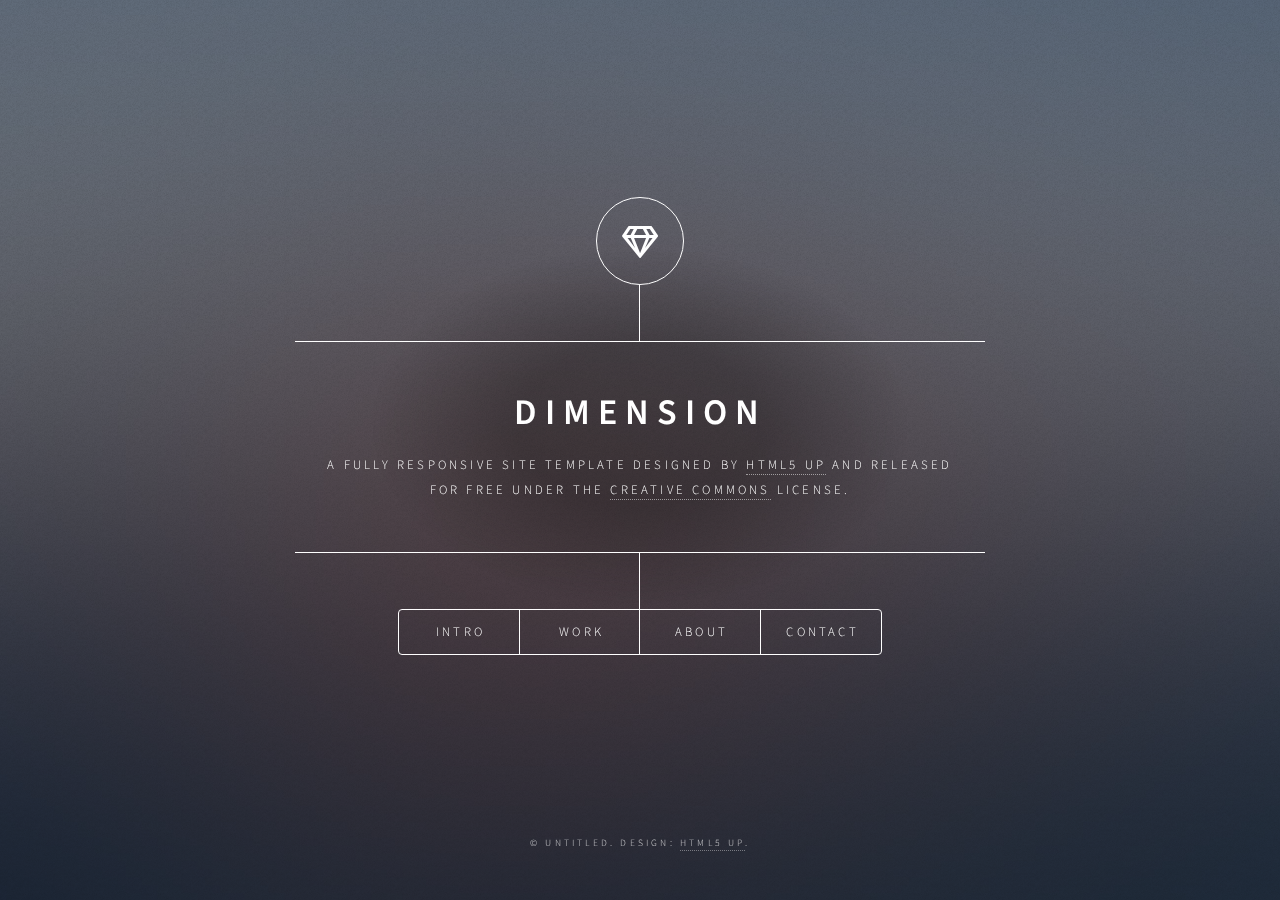
==== index.html @ 77572685 "Add files via upload" ====
<!DOCTYPE HTML>
<!--
	Dimension by HTML5 UP
	html5up.net | @ajlkn
	Free for personal and commercial use under the CCA 3.0 license (html5up.net/license)
-->
<html>
	<head>
		<title>Dimension by HTML5 UP</title>
		<meta charset="utf-8" />
		<meta name="viewport" content="width=device-width, initial-scale=1, user-scalable=no" />
		<link rel="stylesheet" href="assets/css/main.css" />
		<noscript><link rel="stylesheet" href="assets/css/noscript.css" /></noscript>
	</head>
	<body class="is-preload">

		<!-- Wrapper -->
			<div id="wrapper">

				<!-- Header -->
					<header id="header">
						<div class="logo">
							<span class="icon fa-gem"></span>
						</div>
						<div class="content">
							<div class="inner">
								<h1>Dimension</h1>
								<p>A fully responsive site template designed by <a href="https://html5up.net">HTML5 UP</a> and released<br />
								for free under the <a href="https://html5up.net/license">Creative Commons</a> license.</p>
							</div>
						</div>
						<nav>
							<ul>
								<li><a href="#intro">Intro</a></li>
								<li><a href="#work">Work</a></li>
								<li><a href="#about">About</a></li>
								<li><a href="#contact">Contact</a></li>
								<!--<li><a href="#elements">Elements</a></li>-->
							</ul>
						</nav>
					</header>

				<!-- Main -->
					<div id="main">

						<!-- Intro -->
							<article id="intro">
								<h2 class="major">Intro</h2>
								<span class="image main"><img src="images/pic01.jpg" alt="" /></span>
								<p>Aenean ornare velit lacus, ac varius enim ullamcorper eu. Proin aliquam facilisis ante interdum congue. Integer mollis, nisl amet convallis, porttitor magna ullamcorper, amet egestas mauris. Ut magna finibus nisi nec lacinia. Nam maximus erat id euismod egestas. By the way, check out my <a href="#work">awesome work</a>.</p>
								<p>Lorem ipsum dolor sit amet, consectetur adipiscing elit. Duis dapibus rutrum facilisis. Class aptent taciti sociosqu ad litora torquent per conubia nostra, per inceptos himenaeos. Etiam tristique libero eu nibh porttitor fermentum. Nullam venenatis erat id vehicula viverra. Nunc ultrices eros ut ultricies condimentum. Mauris risus lacus, blandit sit amet venenatis non, bibendum vitae dolor. Nunc lorem mauris, fringilla in aliquam at, euismod in lectus. Pellentesque habitant morbi tristique senectus et netus et malesuada fames ac turpis egestas. In non lorem sit amet elit placerat maximus. Pellentesque aliquam maximus risus, vel sed vehicula.</p>
							</article>

						<!-- Work -->
							<article id="work">
								<h2 class="major">Work</h2>
								<span class="image main"><img src="images/pic02.jpg" alt="" /></span>
								<p>Adipiscing magna sed dolor elit. Praesent eleifend dignissim arcu, at eleifend sapien imperdiet ac. Aliquam erat volutpat. Praesent urna nisi, fringila lorem et vehicula lacinia quam. Integer sollicitudin mauris nec lorem luctus ultrices.</p>
								<p>Nullam et orci eu lorem consequat tincidunt vivamus et sagittis libero. Mauris aliquet magna magna sed nunc rhoncus pharetra. Pellentesque condimentum sem. In efficitur ligula tate urna. Maecenas laoreet massa vel lacinia pellentesque lorem ipsum dolor. Nullam et orci eu lorem consequat tincidunt. Vivamus et sagittis libero. Mauris aliquet magna magna sed nunc rhoncus amet feugiat tempus.</p>
							</article>

						<!-- About -->
							<article id="about">
								<h2 class="major">About</h2>
								<span class="image main"><img src="images/pic03.jpg" alt="" /></span>
								<p>Lorem ipsum dolor sit amet, consectetur et adipiscing elit. Praesent eleifend dignissim arcu, at eleifend sapien imperdiet ac. Aliquam erat volutpat. Praesent urna nisi, fringila lorem et vehicula lacinia quam. Integer sollicitudin mauris nec lorem luctus ultrices. Aliquam libero et malesuada fames ac ante ipsum primis in faucibus. Cras viverra ligula sit amet ex mollis mattis lorem ipsum dolor sit amet.</p>
							</article>

						<!-- Contact -->
							<article id="contact">
								<h2 class="major">Contact</h2>
								<form method="post" action="#">
									<div class="fields">
										<div class="field half">
											<label for="name">Name</label>
											<input type="text" name="name" id="name" />
										</div>
										<div class="field half">
											<label for="email">Email</label>
											<input type="text" name="email" id="email" />
										</div>
										<div class="field">
											<label for="message">Message</label>
											<textarea name="message" id="message" rows="4"></textarea>
										</div>
									</div>
									<ul class="actions">
										<li><input type="submit" value="Send Message" class="primary" /></li>
										<li><input type="reset" value="Reset" /></li>
									</ul>
								</form>
								<ul class="icons">
									<li><a href="#" class="icon brands fa-twitter"><span class="label">Twitter</span></a></li>
									<li><a href="#" class="icon brands fa-facebook-f"><span class="label">Facebook</span></a></li>
									<li><a href="#" class="icon brands fa-instagram"><span class="label">Instagram</span></a></li>
									<li><a href="#" class="icon brands fa-github"><span class="label">GitHub</span></a></li>
								</ul>
							</article>

						<!-- Elements -->
							<article id="elements">
								<h2 class="major">Elements</h2>

								<section>
									<h3 class="major">Text</h3>
									<p>This is <b>bold</b> and this is <strong>strong</strong>. This is <i>italic</i> and this is <em>emphasized</em>.
									This is <sup>superscript</sup> text and this is <sub>subscript</sub> text.
									This is <u>underlined</u> and this is code: <code>for (;;) { ... }</code>. Finally, <a href="#">this is a link</a>.</p>
									<hr />
									<h2>Heading Level 2</h2>
									<h3>Heading Level 3</h3>
									<h4>Heading Level 4</h4>
									<h5>Heading Level 5</h5>
									<h6>Heading Level 6</h6>
									<hr />
									<h4>Blockquote</h4>
									<blockquote>Fringilla nisl. Donec accumsan interdum nisi, quis tincidunt felis sagittis eget tempus euismod. Vestibulum ante ipsum primis in faucibus vestibulum. Blandit adipiscing eu felis iaculis volutpat ac adipiscing accumsan faucibus. Vestibulum ante ipsum primis in faucibus lorem ipsum dolor sit amet nullam adipiscing eu felis.</blockquote>
									<h4>Preformatted</h4>
									<pre><code>i = 0;

while (!deck.isInOrder()) {
    print 'Iteration ' + i;
    deck.shuffle();
    i++;
}

print 'It took ' + i + ' iterations to sort the deck.';</code></pre>
								</section>

								<section>
									<h3 class="major">Lists</h3>

									<h4>Unordered</h4>
									<ul>
										<li>Dolor pulvinar etiam.</li>
										<li>Sagittis adipiscing.</li>
										<li>Felis enim feugiat.</li>
									</ul>

									<h4>Alternate</h4>
									<ul class="alt">
										<li>Dolor pulvinar etiam.</li>
										<li>Sagittis adipiscing.</li>
										<li>Felis enim feugiat.</li>
									</ul>

									<h4>Ordered</h4>
									<ol>
										<li>Dolor pulvinar etiam.</li>
										<li>Etiam vel felis viverra.</li>
										<li>Felis enim feugiat.</li>
										<li>Dolor pulvinar etiam.</li>
										<li>Etiam vel felis lorem.</li>
										<li>Felis enim et feugiat.</li>
									</ol>
									<h4>Icons</h4>
									<ul class="icons">
										<li><a href="#" class="icon brands fa-twitter"><span class="label">Twitter</span></a></li>
										<li><a href="#" class="icon brands fa-facebook-f"><span class="label">Facebook</span></a></li>
										<li><a href="#" class="icon brands fa-instagram"><span class="label">Instagram</span></a></li>
										<li><a href="#" class="icon brands fa-github"><span class="label">Github</span></a></li>
									</ul>

									<h4>Actions</h4>
									<ul class="actions">
										<li><a href="#" class="button primary">Default</a></li>
										<li><a href="#" class="button">Default</a></li>
									</ul>
									<ul class="actions stacked">
										<li><a href="#" class="button primary">Default</a></li>
										<li><a href="#" class="button">Default</a></li>
									</ul>
								</section>

								<section>
									<h3 class="major">Table</h3>
									<h4>Default</h4>
									<div class="table-wrapper">
										<table>
											<thead>
												<tr>
													<th>Name</th>
													<th>Description</th>
													<th>Price</th>
												</tr>
											</thead>
											<tbody>
												<tr>
													<td>Item One</td>
													<td>Ante turpis integer aliquet porttitor.</td>
													<td>29.99</td>
												</tr>
												<tr>
													<td>Item Two</td>
													<td>Vis ac commodo adipiscing arcu aliquet.</td>
													<td>19.99</td>
												</tr>
												<tr>
													<td>Item Three</td>
													<td> Morbi faucibus arcu accumsan lorem.</td>
													<td>29.99</td>
												</tr>
												<tr>
													<td>Item Four</td>
													<td>Vitae integer tempus condimentum.</td>
													<td>19.99</td>
												</tr>
												<tr>
													<td>Item Five</td>
													<td>Ante turpis integer aliquet porttitor.</td>
													<td>29.99</td>
												</tr>
											</tbody>
											<tfoot>
												<tr>
													<td colspan="2"></td>
													<td>100.00</td>
												</tr>
											</tfoot>
										</table>
									</div>

									<h4>Alternate</h4>
									<div class="table-wrapper">
										<table class="alt">
											<thead>
												<tr>
													<th>Name</th>
													<th>Description</th>
													<th>Price</th>
												</tr>
											</thead>
											<tbody>
												<tr>
													<td>Item One</td>
													<td>Ante turpis integer aliquet porttitor.</td>
													<td>29.99</td>
												</tr>
												<tr>
													<td>Item Two</td>
													<td>Vis ac commodo adipiscing arcu aliquet.</td>
													<td>19.99</td>
												</tr>
												<tr>
													<td>Item Three</td>
													<td> Morbi faucibus arcu accumsan lorem.</td>
													<td>29.99</td>
												</tr>
												<tr>
													<td>Item Four</td>
													<td>Vitae integer tempus condimentum.</td>
													<td>19.99</td>
												</tr>
												<tr>
													<td>Item Five</td>
													<td>Ante turpis integer aliquet porttitor.</td>
													<td>29.99</td>
												</tr>
											</tbody>
											<tfoot>
												<tr>
													<td colspan="2"></td>
													<td>100.00</td>
												</tr>
											</tfoot>
										</table>
									</div>
								</section>

								<section>
									<h3 class="major">Buttons</h3>
									<ul class="actions">
										<li><a href="#" class="button primary">Primary</a></li>
										<li><a href="#" class="button">Default</a></li>
									</ul>
									<ul class="actions">
										<li><a href="#" class="button">Default</a></li>
										<li><a href="#" class="button small">Small</a></li>
									</ul>
									<ul class="actions">
										<li><a href="#" class="button primary icon solid fa-download">Icon</a></li>
										<li><a href="#" class="button icon solid fa-download">Icon</a></li>
									</ul>
									<ul class="actions">
										<li><span class="button primary disabled">Disabled</span></li>
										<li><span class="button disabled">Disabled</span></li>
									</ul>
								</section>

								<section>
									<h3 class="major">Form</h3>
									<form method="post" action="#">
										<div class="fields">
											<div class="field half">
												<label for="demo-name">Name</label>
												<input type="text" name="demo-name" id="demo-name" value="" placeholder="Jane Doe" />
											</div>
											<div class="field half">
												<label for="demo-email">Email</label>
												<input type="email" name="demo-email" id="demo-email" value="" placeholder="jane@untitled.tld" />
											</div>
											<div class="field">
												<label for="demo-category">Category</label>
												<select name="demo-category" id="demo-category">
													<option value="">-</option>
													<option value="1">Manufacturing</option>
													<option value="1">Shipping</option>
													<option value="1">Administration</option>
													<option value="1">Human Resources</option>
												</select>
											</div>
											<div class="field half">
												<input type="radio" id="demo-priority-low" name="demo-priority" checked>
												<label for="demo-priority-low">Low</label>
											</div>
											<div class="field half">
												<input type="radio" id="demo-priority-high" name="demo-priority">
												<label for="demo-priority-high">High</label>
											</div>
											<div class="field half">
												<input type="checkbox" id="demo-copy" name="demo-copy">
												<label for="demo-copy">Email me a copy</label>
											</div>
											<div class="field half">
												<input type="checkbox" id="demo-human" name="demo-human" checked>
												<label for="demo-human">Not a robot</label>
											</div>
											<div class="field">
												<label for="demo-message">Message</label>
												<textarea name="demo-message" id="demo-message" placeholder="Enter your message" rows="6"></textarea>
											</div>
										</div>
										<ul class="actions">
											<li><input type="submit" value="Send Message" class="primary" /></li>
											<li><input type="reset" value="Reset" /></li>
										</ul>
									</form>
								</section>

							</article>

					</div>

				<!-- Footer -->
					<footer id="footer">
						<p class="copyright">&copy; Untitled. Design: <a href="https://html5up.net">HTML5 UP</a>.</p>
					</footer>

			</div>

		<!-- BG -->
			<div id="bg"></div>

		<!-- Scripts -->
			<script src="assets/js/jquery.min.js"></script>
			<script src="assets/js/browser.min.js"></script>
			<script src="assets/js/breakpoints.min.js"></script>
			<script src="assets/js/util.js"></script>
			<script src="assets/js/main.js"></script>

	</body>
</html>
---- assets/css/main.css ----
@import url(fontawesome-all.min.css);
@import url("https://fonts.googleapis.com/css?family=Source+Sans+Pro:300italic,600italic,300,600");

/*
	Dimension by HTML5 UP
	html5up.net | @ajlkn
	Free for personal and commercial use under the CCA 3.0 license (html5up.net/license)
*/

html, body, div, span, applet, object,
iframe, h1, h2, h3, h4, h5, h6, p, blockquote,
pre, a, abbr, acronym, address, big, cite,
code, del, dfn, em, img, ins, kbd, q, s, samp,
small, strike, strong, sub, sup, tt, var, b,
u, i, center, dl, dt, dd, ol, ul, li, fieldset,
form, label, legend, table, caption, tbody,
tfoot, thead, tr, th, td, article, aside,
canvas, details, embed, figure, figcaption,
footer, header, hgroup, menu, nav, output, ruby,
section, summary, time, mark, audio, video {
	margin: 0;
	padding: 0;
	border: 0;
	font-size: 100%;
	font: inherit;
	vertical-align: baseline;}

article, aside, details, figcaption, figure,
footer, header, hgroup, menu, nav, section {
	display: block;}

body {
	line-height: 1;
}

ol, ul {
	list-style: none;
}

blockquote, q {
	quotes: none;
}

	blockquote:before, blockquote:after, q:before, q:after {
		content: '';
		content: none;
	}

table {
	border-collapse: collapse;
	border-spacing: 0;
}

body {
	-webkit-text-size-adjust: none;
}

mark {
	background-color: transparent;
	color: inherit;
}

input::-moz-focus-inner {
	border: 0;
	padding: 0;
}

input, select, textarea {
	-moz-appearance: none;
	-webkit-appearance: none;
	-ms-appearance: none;
	appearance: none;
}

/* Basic */

	@-ms-viewport {
		width: device-width;
	}

	@media screen and (max-width: 480px) {

		html, body {
			min-width: 320px;
		}

	}

	html {
		box-sizing: border-box;
	}

	*, *:before, *:after {
		box-sizing: inherit;
	}

	body {
		background: #1b1f22;
	}

		body.is-preload *, body.is-preload *:before, body.is-preload *:after {
			-moz-animation: none !important;
			-webkit-animation: none !important;
			-ms-animation: none !important;
			animation: none !important;
			-moz-transition: none !important;
			-webkit-transition: none !important;
			-ms-transition: none !important;
			transition: none !important;
		}

/* Type */

	html {
		font-size: 16pt;
	}

		@media screen and (max-width: 1680px) {

			html {
				font-size: 12pt;
			}

		}

		@media screen and (max-width: 736px) {

			html {
				font-size: 11pt;
			}

		}

		@media screen and (max-width: 360px) {

			html {
				font-size: 10pt;
			}

		}

	body, input, select, textarea {
		color: #ffffff;
		font-family: "Source Sans Pro", sans-serif;
		font-weight: 300;
		font-size: 1rem;
		line-height: 1.65;
	}

	a {
		-moz-transition: color 0.2s ease-in-out, background-color 0.2s ease-in-out, border-bottom-color 0.2s ease-in-out;
		-webkit-transition: color 0.2s ease-in-out, background-color 0.2s ease-in-out, border-bottom-color 0.2s ease-in-out;
		-ms-transition: color 0.2s ease-in-out, background-color 0.2s ease-in-out, border-bottom-color 0.2s ease-in-out;
		transition: color 0.2s ease-in-out, background-color 0.2s ease-in-out, border-bottom-color 0.2s ease-in-out;
		border-bottom: dotted 1px rgba(255, 255, 255, 0.5);
		text-decoration: none;
		color: inherit;
	}

		a:hover {
			border-bottom-color: transparent;
		}

	strong, b {
		color: #ffffff;
		font-weight: 600;
	}

	em, i {
		font-style: italic;
	}

	p {
		margin: 0 0 2rem 0;
	}

	h1, h2, h3, h4, h5, h6 {
		color: #ffffff;
		font-weight: 600;
		line-height: 1.5;
		margin: 0 0 1rem 0;
		text-transform: uppercase;
		letter-spacing: 0.2rem;
	}

		h1 a, h2 a, h3 a, h4 a, h5 a, h6 a {
			color: inherit;
			text-decoration: none;
		}

		h1.major, h2.major, h3.major, h4.major, h5.major, h6.major {
			border-bottom: solid 1px #ffffff;
			width: -moz-max-content;
			width: -webkit-max-content;
			width: -ms-max-content;
			width: max-content;
			padding-bottom: 0.5rem;
			margin: 0 0 2rem 0;
		}

	h1 {
		font-size: 2.25rem;
		line-height: 1.3;
		letter-spacing: 0.5rem;
	}

	h2 {
		font-size: 1.5rem;
		line-height: 1.4;
		letter-spacing: 0.5rem;
	}

	h3 {
		font-size: 1rem;
	}

	h4 {
		font-size: 0.8rem;
	}

	h5 {
		font-size: 0.7rem;
	}

	h6 {
		font-size: 0.6rem;
	}

	@media screen and (max-width: 736px) {

		h1 {
			font-size: 1.75rem;
			line-height: 1.4;
		}

		h2 {
			font-size: 1.25em;
			line-height: 1.5;
		}

	}

	sub {
		font-size: 0.8rem;
		position: relative;
		top: 0.5rem;
	}

	sup {
		font-size: 0.8rem;
		position: relative;
		top: -0.5rem;
	}

	blockquote {
		border-left: solid 4px #ffffff;
		font-style: italic;
		margin: 0 0 2rem 0;
		padding: 0.5rem 0 0.5rem 2rem;
	}

	code {
		background: rgba(255, 255, 255, 0.075);
		border-radius: 4px;
		font-family: "Courier New", monospace;
		font-size: 0.9rem;
		margin: 0 0.25rem;
		padding: 0.25rem 0.65rem;
	}

	pre {
		-webkit-overflow-scrolling: touch;
		font-family: "Courier New", monospace;
		font-size: 0.9rem;
		margin: 0 0 2rem 0;
	}

		pre code {
			display: block;
			line-height: 1.75;
			padding: 1rem 1.5rem;
			overflow-x: auto;
		}

	hr {
		border: 0;
		border-bottom: solid 1px #ffffff;
		margin: 2.75rem 0;
	}

	.align-left {
		text-align: left;
	}

	.align-center {
		text-align: center;
	}

	.align-right {
		text-align: right;
	}

/* Form */

	form {
		margin: 0 0 2rem 0;
	}

		form > :last-child {
			margin-bottom: 0;
		}

		form > .fields {
			display: -moz-flex;
			display: -webkit-flex;
			display: -ms-flex;
			display: flex;
			-moz-flex-wrap: wrap;
			-webkit-flex-wrap: wrap;
			-ms-flex-wrap: wrap;
			flex-wrap: wrap;
			width: calc(100% + 3rem);
			margin: -1.5rem 0 2rem -1.5rem;
		}

			form > .fields > .field {
				-moz-flex-grow: 0;
				-webkit-flex-grow: 0;
				-ms-flex-grow: 0;
				flex-grow: 0;
				-moz-flex-shrink: 0;
				-webkit-flex-shrink: 0;
				-ms-flex-shrink: 0;
				flex-shrink: 0;
				padding: 1.5rem 0 0 1.5rem;
				width: calc(100% - 1.5rem);
			}

				form > .fields > .field.half {
					width: calc(50% - 0.75rem);
				}

				form > .fields > .field.third {
					width: calc(100%/3 - 0.5rem);
				}

				form > .fields > .field.quarter {
					width: calc(25% - 0.375rem);
				}

		@media screen and (max-width: 480px) {

			form > .fields {
				width: calc(100% + 3rem);
				margin: -1.5rem 0 2rem -1.5rem;
			}

				form > .fields > .field {
					padding: 1.5rem 0 0 1.5rem;
					width: calc(100% - 1.5rem);
				}

					form > .fields > .field.half {
						width: calc(100% - 1.5rem);
					}

					form > .fields > .field.third {
						width: calc(100% - 1.5rem);
					}

					form > .fields > .field.quarter {
						width: calc(100% - 1.5rem);
					}

		}

	label {
		color: #ffffff;
		display: block;
		font-size: 0.8rem;
		font-weight: 300;
		letter-spacing: 0.2rem;
		line-height: 1.5;
		margin: 0 0 1rem 0;
		text-transform: uppercase;
	}

	input[type="text"],
	input[type="password"],
	input[type="email"],
	input[type="tel"],
	select,
	textarea {
		-moz-appearance: none;
		-webkit-appearance: none;
		-ms-appearance: none;
		appearance: none;
		-moz-transition: border-color 0.2s ease-in-out, box-shadow 0.2s ease-in-out, background-color 0.2s ease-in-out;
		-webkit-transition: border-color 0.2s ease-in-out, box-shadow 0.2s ease-in-out, background-color 0.2s ease-in-out;
		-ms-transition: border-color 0.2s ease-in-out, box-shadow 0.2s ease-in-out, background-color 0.2s ease-in-out;
		transition: border-color 0.2s ease-in-out, box-shadow 0.2s ease-in-out, background-color 0.2s ease-in-out;
		background-color: transparent;
		border-radius: 4px;
		border: solid 1px #ffffff;
		color: inherit;
		display: block;
		outline: 0;
		padding: 0 1rem;
		text-decoration: none;
		width: 100%;
	}

		input[type="text"]:invalid,
		input[type="password"]:invalid,
		input[type="email"]:invalid,
		input[type="tel"]:invalid,
		select:invalid,
		textarea:invalid {
			box-shadow: none;
		}

		input[type="text"]:focus,
		input[type="password"]:focus,
		input[type="email"]:focus,
		input[type="tel"]:focus,
		select:focus,
		textarea:focus {
			background: rgba(255, 255, 255, 0.075);
			border-color: #ffffff;
			box-shadow: 0 0 0 1px #ffffff;
		}

	select {
		background-image: url("data:image/svg+xml;charset=utf8,%3Csvg xmlns='http://www.w3.org/2000/svg' width='40' height='40' preserveAspectRatio='none' viewBox='0 0 40 40'%3E%3Cpath d='M9.4,12.3l10.4,10.4l10.4-10.4c0.2-0.2,0.5-0.4,0.9-0.4c0.3,0,0.6,0.1,0.9,0.4l3.3,3.3c0.2,0.2,0.4,0.5,0.4,0.9 c0,0.4-0.1,0.6-0.4,0.9L20.7,31.9c-0.2,0.2-0.5,0.4-0.9,0.4c-0.3,0-0.6-0.1-0.9-0.4L4.3,17.3c-0.2-0.2-0.4-0.5-0.4-0.9 c0-0.4,0.1-0.6,0.4-0.9l3.3-3.3c0.2-0.2,0.5-0.4,0.9-0.4S9.1,12.1,9.4,12.3z' fill='%23ffffff' /%3E%3C/svg%3E");
		background-size: 1.25rem;
		background-repeat: no-repeat;
		background-position: calc(100% - 1rem) center;
		height: 2.75rem;
		padding-right: 2.75rem;
		text-overflow: ellipsis;
	}

		select option {
			color: #ffffff;
			background: #1b1f22;
		}

		select:focus::-ms-value {
			background-color: transparent;
		}

		select::-ms-expand {
			display: none;
		}

	input[type="text"],
	input[type="password"],
	input[type="email"],
	select {
		height: 2.75rem;
	}

	textarea {
		padding: 0.75rem 1rem;
	}

	input[type="checkbox"],
	input[type="radio"] {
		-moz-appearance: none;
		-webkit-appearance: none;
		-ms-appearance: none;
		appearance: none;
		display: block;
		float: left;
		margin-right: -2rem;
		opacity: 0;
		width: 1rem;
		z-index: -1;
	}

		input[type="checkbox"] + label,
		input[type="radio"] + label {
			text-decoration: none;
			-moz-user-select: none;
			-webkit-user-select: none;
			-ms-user-select: none;
			user-select: none;
			color: #ffffff;
			cursor: pointer;
			display: inline-block;
			font-size: 0.8rem;
			font-weight: 300;
			margin: 0 0 0.5rem 0;
			padding-left: 2.65rem;
			padding-right: 0.75rem;
			position: relative;
		}

			input[type="checkbox"] + label:before,
			input[type="radio"] + label:before {
				-moz-osx-font-smoothing: grayscale;
				-webkit-font-smoothing: antialiased;
				display: inline-block;
				font-style: normal;
				font-variant: normal;
				text-rendering: auto;
				line-height: 1;
				text-transform: none !important;
				font-family: 'Font Awesome 5 Free';
				font-weight: 900;
			}

			input[type="checkbox"] + label:before,
			input[type="radio"] + label:before {
				-moz-transition: border-color 0.2s ease-in-out, box-shadow 0.2s ease-in-out, background-color 0.2s ease-in-out;
				-webkit-transition: border-color 0.2s ease-in-out, box-shadow 0.2s ease-in-out, background-color 0.2s ease-in-out;
				-ms-transition: border-color 0.2s ease-in-out, box-shadow 0.2s ease-in-out, background-color 0.2s ease-in-out;
				transition: border-color 0.2s ease-in-out, box-shadow 0.2s ease-in-out, background-color 0.2s ease-in-out;
				border-radius: 4px;
				border: solid 1px #ffffff;
				content: '';
				display: inline-block;
				height: 1.65rem;
				left: 0;
				line-height: 1.65rem;
				position: absolute;
				text-align: center;
				top: -0.15rem;
				width: 1.65rem;
			}

		input[type="checkbox"]:checked + label:before,
		input[type="radio"]:checked + label:before {
			background: #ffffff !important;
			border-color: #ffffff !important;
			color: #1b1f22;
			content: '\f00c';
		}

		input[type="checkbox"]:focus + label:before,
		input[type="radio"]:focus + label:before {
			background: rgba(255, 255, 255, 0.075);
			border-color: #ffffff;
			box-shadow: 0 0 0 1px #ffffff;
		}

	input[type="checkbox"] + label:before {
		border-radius: 4px;
	}

	input[type="radio"] + label:before {
		border-radius: 100%;
	}

	::-webkit-input-placeholder {
		color: rgba(255, 255, 255, 0.5) !important;
		opacity: 1.0;
	}

	:-moz-placeholder {
		color: rgba(255, 255, 255, 0.5) !important;
		opacity: 1.0;
	}

	::-moz-placeholder {
		color: rgba(255, 255, 255, 0.5) !important;
		opacity: 1.0;
	}

	:-ms-input-placeholder {
		color: rgba(255, 255, 255, 0.5) !important;
		opacity: 1.0;
	}

	.formerize-placeholder {
		color: rgba(255, 255, 255, 0.5) !important;
		opacity: 1.0;
	}

/* Box */

	.box {
		border-radius: 4px;
		border: solid 1px #ffffff;
		margin-bottom: 2rem;
		padding: 1.5em;
	}

		.box > :last-child,
		.box > :last-child > :last-child,
		.box > :last-child > :last-child > :last-child {
			margin-bottom: 0;
		}

		.box.alt {
			border: 0;
			border-radius: 0;
			padding: 0;
		}

/* Icon */

	.icon {
		text-decoration: none;
		border-bottom: none;
		position: relative;
	}

		.icon:before {
			-moz-osx-font-smoothing: grayscale;
			-webkit-font-smoothing: antialiased;
			display: inline-block;
			font-style: normal;
			font-variant: normal;
			text-rendering: auto;
			line-height: 1;
			text-transform: none !important;
			font-family: 'Font Awesome 5 Free';
			font-weight: 400;
		}

		.icon > .label {
			display: none;
		}

		.icon:before {
			line-height: inherit;
		}

		.icon.solid:before {
			font-weight: 900;
		}

		.icon.brands:before {
			font-family: 'Font Awesome 5 Brands';
		}

/* Image */

	.image {
		border-radius: 4px;
		border: 0;
		display: inline-block;
		position: relative;
	}

		.image:before {
			pointer-events: none;
			background-image: url("../../images/overlay.png");
			background-color: rgba(19, 21, 25, 0.5);
			border-radius: 4px;
			content: '';
			display: block;
			height: 100%;
			left: 0;
			opacity: 0.5;
			position: absolute;
			top: 0;
			width: 100%;
		}

		.image img {
			border-radius: 4px;
			display: block;
		}

		.image.left, .image.right {
			max-width: 40%;
		}

			.image.left img, .image.right img {
				width: 100%;
			}

		.image.left {
			float: left;
			padding: 0 1.5em 1em 0;
			top: 0.25em;
		}

		.image.right {
			float: right;
			padding: 0 0 1em 1.5em;
			top: 0.25em;
		}

		.image.fit {
			display: block;
			margin: 0 0 2rem 0;
			width: 100%;
		}

			.image.fit img {
				width: 100%;
			}

		.image.main {
			display: block;
			margin: 2.5rem 0;
			width: 100%;
		}

			.image.main img {
				width: 100%;
			}

		@media screen and (max-width: 736px) {

			.image.main {
				margin: 2rem 0;
			}

		}

		@media screen and (max-width: 480px) {

			.image.main {
				margin: 1.5rem 0;
			}

		}

/* List */

	ol {
		list-style: decimal;
		margin: 0 0 2rem 0;
		padding-left: 1.25em;
	}

		ol li {
			padding-left: 0.25em;
		}

	ul {
		list-style: disc;
		margin: 0 0 2rem 0;
		padding-left: 1em;
	}

		ul li {
			padding-left: 0.5em;
		}

		ul.alt {
			list-style: none;
			padding-left: 0;
		}

			ul.alt li {
				border-top: solid 1px #ffffff;
				padding: 0.5em 0;
			}

				ul.alt li:first-child {
					border-top: 0;
					padding-top: 0;
				}

	dl {
		margin: 0 0 2rem 0;
	}

		dl dt {
			display: block;
			font-weight: 600;
			margin: 0 0 1rem 0;
		}

		dl dd {
			margin-left: 2rem;
		}

/* Actions */

	ul.actions {
		display: -moz-flex;
		display: -webkit-flex;
		display: -ms-flex;
		display: flex;
		cursor: default;
		list-style: none;
		margin-left: -1rem;
		padding-left: 0;
	}

		ul.actions li {
			padding: 0 0 0 1rem;
			vertical-align: middle;
		}

		ul.actions.special {
			-moz-justify-content: center;
			-webkit-justify-content: center;
			-ms-justify-content: center;
			justify-content: center;
			width: 100%;
			margin-left: 0;
		}

			ul.actions.special li:first-child {
				padding-left: 0;
			}

		ul.actions.stacked {
			-moz-flex-direction: column;
			-webkit-flex-direction: column;
			-ms-flex-direction: column;
			flex-direction: column;
			margin-left: 0;
		}

			ul.actions.stacked li {
				padding: 1.3rem 0 0 0;
			}

				ul.actions.stacked li:first-child {
					padding-top: 0;
				}

		ul.actions.fit {
			width: calc(100% + 1rem);
		}

			ul.actions.fit li {
				-moz-flex-grow: 1;
				-webkit-flex-grow: 1;
				-ms-flex-grow: 1;
				flex-grow: 1;
				-moz-flex-shrink: 1;
				-webkit-flex-shrink: 1;
				-ms-flex-shrink: 1;
				flex-shrink: 1;
				width: 100%;
			}

				ul.actions.fit li > * {
					width: 100%;
				}

			ul.actions.fit.stacked {
				width: 100%;
			}

		@media screen and (max-width: 480px) {

			ul.actions:not(.fixed) {
				-moz-flex-direction: column;
				-webkit-flex-direction: column;
				-ms-flex-direction: column;
				flex-direction: column;
				margin-left: 0;
				width: 100% !important;
			}

				ul.actions:not(.fixed) li {
					-moz-flex-grow: 1;
					-webkit-flex-grow: 1;
					-ms-flex-grow: 1;
					flex-grow: 1;
					-moz-flex-shrink: 1;
					-webkit-flex-shrink: 1;
					-ms-flex-shrink: 1;
					flex-shrink: 1;
					padding: 1rem 0 0 0;
					text-align: center;
					width: 100%;
				}

					ul.actions:not(.fixed) li > * {
						width: 100%;
					}

					ul.actions:not(.fixed) li:first-child {
						padding-top: 0;
					}

					ul.actions:not(.fixed) li input[type="submit"],
					ul.actions:not(.fixed) li input[type="reset"],
					ul.actions:not(.fixed) li input[type="button"],
					ul.actions:not(.fixed) li button,
					ul.actions:not(.fixed) li .button {
						width: 100%;
					}

						ul.actions:not(.fixed) li input[type="submit"].icon:before,
						ul.actions:not(.fixed) li input[type="reset"].icon:before,
						ul.actions:not(.fixed) li input[type="button"].icon:before,
						ul.actions:not(.fixed) li button.icon:before,
						ul.actions:not(.fixed) li .button.icon:before {
							margin-left: -0.5em;
						}

		}

/* Icons */

	ul.icons {
		cursor: default;
		list-style: none;
		padding-left: 0;
	}

		ul.icons li {
			display: inline-block;
			padding: 0 0.75em 0 0;
		}

			ul.icons li:last-child {
				padding-right: 0;
			}

			ul.icons li a {
				border-radius: 100%;
				box-shadow: inset 0 0 0 1px #ffffff;
				display: inline-block;
				height: 2.25rem;
				line-height: 2.25rem;
				text-align: center;
				width: 2.25rem;
			}

				ul.icons li a:hover {
					background-color: rgba(255, 255, 255, 0.075);
				}

				ul.icons li a:active {
					background-color: rgba(255, 255, 255, 0.175);
				}

/* Table */

	.table-wrapper {
		-webkit-overflow-scrolling: touch;
		overflow-x: auto;
	}

	table {
		margin: 0 0 2rem 0;
		width: 100%;
	}

		table tbody tr {
			border: solid 1px #ffffff;
			border-left: 0;
			border-right: 0;
		}

			table tbody tr:nth-child(2n + 1) {
				background-color: rgba(255, 255, 255, 0.075);
			}

		table td {
			padding: 0.75em 0.75em;
		}

		table th {
			color: #ffffff;
			font-size: 0.9em;
			font-weight: 600;
			padding: 0 0.75em 0.75em 0.75em;
			text-align: left;
		}

		table thead {
			border-bottom: solid 2px #ffffff;
		}

		table tfoot {
			border-top: solid 2px #ffffff;
		}

		table.alt {
			border-collapse: separate;
		}

			table.alt tbody tr td {
				border: solid 1px #ffffff;
				border-left-width: 0;
				border-top-width: 0;
			}

				table.alt tbody tr td:first-child {
					border-left-width: 1px;
				}

			table.alt tbody tr:first-child td {
				border-top-width: 1px;
			}

			table.alt thead {
				border-bottom: 0;
			}

			table.alt tfoot {
				border-top: 0;
			}

/* Button */

	input[type="submit"],
	input[type="reset"],
	input[type="button"],
	button,
	.button {
		-moz-appearance: none;
		-webkit-appearance: none;
		-ms-appearance: none;
		appearance: none;
		-moz-transition: background-color 0.2s ease-in-out, color 0.2s ease-in-out;
		-webkit-transition: background-color 0.2s ease-in-out, color 0.2s ease-in-out;
		-ms-transition: background-color 0.2s ease-in-out, color 0.2s ease-in-out;
		transition: background-color 0.2s ease-in-out, color 0.2s ease-in-out;
		background-color: transparent;
		border-radius: 4px;
		border: 0;
		box-shadow: inset 0 0 0 1px #ffffff;
		color: #ffffff !important;
		cursor: pointer;
		display: inline-block;
		font-size: 0.8rem;
		font-weight: 300;
		height: 2.75rem;
		letter-spacing: 0.2rem;
		line-height: 2.75rem;
		outline: 0;
		padding: 0 1.25rem 0 1.35rem;
		text-align: center;
		text-decoration: none;
		text-transform: uppercase;
		white-space: nowrap;
	}

		input[type="submit"]:hover,
		input[type="reset"]:hover,
		input[type="button"]:hover,
		button:hover,
		.button:hover {
			background-color: rgba(255, 255, 255, 0.075);
		}

		input[type="submit"]:active,
		input[type="reset"]:active,
		input[type="button"]:active,
		button:active,
		.button:active {
			background-color: rgba(255, 255, 255, 0.175);
		}

		input[type="submit"].icon:before,
		input[type="reset"].icon:before,
		input[type="button"].icon:before,
		button.icon:before,
		.button.icon:before {
			margin-right: 0.5em;
		}

		input[type="submit"].fit,
		input[type="reset"].fit,
		input[type="button"].fit,
		button.fit,
		.button.fit {
			width: 100%;
		}

		input[type="submit"].small,
		input[type="reset"].small,
		input[type="button"].small,
		button.small,
		.button.small {
			font-size: 0.6rem;
			height: 2.0625rem;
			line-height: 2.0625rem;
		}

		input[type="submit"].primary,
		input[type="reset"].primary,
		input[type="button"].primary,
		button.primary,
		.button.primary {
			background-color: #ffffff;
			color: #1b1f22 !important;
			font-weight: 600;
		}

		input[type="submit"].disabled, input[type="submit"]:disabled,
		input[type="reset"].disabled,
		input[type="reset"]:disabled,
		input[type="button"].disabled,
		input[type="button"]:disabled,
		button.disabled,
		button:disabled,
		.button.disabled,
		.button:disabled {
			pointer-events: none;
			cursor: default;
			opacity: 0.25;
		}

	input[type="submit"],
	input[type="reset"],
	input[type="button"],
	button {
		line-height: calc(2.75rem - 2px);
	}

/* BG */

	#bg {
		-moz-transform: scale(1.0);
		-webkit-transform: scale(1.0);
		-ms-transform: scale(1.0);
		transform: scale(1.0);
		-webkit-backface-visibility: hidden;
		position: fixed;
		top: 0;
		left: 0;
		width: 100%;
		height: 100vh;
		z-index: 1;
	}

		#bg:before, #bg:after {
			content: '';
			display: block;
			position: absolute;
			top: 0;
			left: 0;
			width: 100%;
			height: 100%;
		}

		#bg:before {
			-moz-transition: background-color 2.5s ease-in-out;
			-webkit-transition: background-color 2.5s ease-in-out;
			-ms-transition: background-color 2.5s ease-in-out;
			transition: background-color 2.5s ease-in-out;
			-moz-transition-delay: 0.75s;
			-webkit-transition-delay: 0.75s;
			-ms-transition-delay: 0.75s;
			transition-delay: 0.75s;
			background-image: linear-gradient(to top, rgba(19, 21, 25, 0.5), rgba(19, 21, 25, 0.5)), url("../../images/overlay.png");
			background-size: auto, 256px 256px;
			background-position: center, center;
			background-repeat: no-repeat, repeat;
			z-index: 2;
		}

		#bg:after {
			-moz-transform: scale(1.125);
			-webkit-transform: scale(1.125);
			-ms-transform: scale(1.125);
			transform: scale(1.125);
			-moz-transition: -moz-transform 0.325s ease-in-out, -moz-filter 0.325s ease-in-out;
			-webkit-transition: -webkit-transform 0.325s ease-in-out, -webkit-filter 0.325s ease-in-out;
			-ms-transition: -ms-transform 0.325s ease-in-out, -ms-filter 0.325s ease-in-out;
			transition: transform 0.325s ease-in-out, filter 0.325s ease-in-out;
			background-image: url("../../images/bg.jpg");
			background-position: center;
			background-size: cover;
			background-repeat: no-repeat;
			z-index: 1;
		}

		body.is-article-visible #bg:after {
			-moz-transform: scale(1.0825);
			-webkit-transform: scale(1.0825);
			-ms-transform: scale(1.0825);
			transform: scale(1.0825);
			-moz-filter: blur(0.2rem);
			-webkit-filter: blur(0.2rem);
			-ms-filter: blur(0.2rem);
			filter: blur(0.2rem);
		}

		body.is-preload #bg:before {
			background-color: #000000;
		}

/* Wrapper */

	#wrapper {
		display: -moz-flex;
		display: -webkit-flex;
		display: -ms-flex;
		display: flex;
		-moz-flex-direction: column;
		-webkit-flex-direction: column;
		-ms-flex-direction: column;
		flex-direction: column;
		-moz-align-items: center;
		-webkit-align-items: center;
		-ms-align-items: center;
		align-items: center;
		-moz-justify-content: space-between;
		-webkit-justify-content: space-between;
		-ms-justify-content: space-between;
		justify-content: space-between;
		position: relative;
		min-height: 100vh;
		width: 100%;
		padding: 4rem 2rem;
		z-index: 3;
	}

		#wrapper:before {
			content: '';
			display: block;
		}

		@media screen and (max-width: 1680px) {

			#wrapper {
				padding: 3rem 2rem;
			}

		}

		@media screen and (max-width: 736px) {

			#wrapper {
				padding: 2rem 1rem;
			}

		}

		@media screen and (max-width: 480px) {

			#wrapper {
				padding: 1rem;
			}

		}

/* Header */

	#header {
		display: -moz-flex;
		display: -webkit-flex;
		display: -ms-flex;
		display: flex;
		-moz-flex-direction: column;
		-webkit-flex-direction: column;
		-ms-flex-direction: column;
		flex-direction: column;
		-moz-align-items: center;
		-webkit-align-items: center;
		-ms-align-items: center;
		align-items: center;
		-moz-transition: -moz-transform 0.325s ease-in-out, -moz-filter 0.325s ease-in-out, opacity 0.325s ease-in-out;
		-webkit-transition: -webkit-transform 0.325s ease-in-out, -webkit-filter 0.325s ease-in-out, opacity 0.325s ease-in-out;
		-ms-transition: -ms-transform 0.325s ease-in-out, -ms-filter 0.325s ease-in-out, opacity 0.325s ease-in-out;
		transition: transform 0.325s ease-in-out, filter 0.325s ease-in-out, opacity 0.325s ease-in-out;
		background-image: -moz-radial-gradient(rgba(0, 0, 0, 0.25) 25%, rgba(0, 0, 0, 0) 55%);
		background-image: -webkit-radial-gradient(rgba(0, 0, 0, 0.25) 25%, rgba(0, 0, 0, 0) 55%);
		background-image: -ms-radial-gradient(rgba(0, 0, 0, 0.25) 25%, rgba(0, 0, 0, 0) 55%);
		background-image: radial-gradient(rgba(0, 0, 0, 0.25) 25%, rgba(0, 0, 0, 0) 55%);
		max-width: 100%;
		text-align: center;
	}

		#header > * {
			-moz-transition: opacity 0.325s ease-in-out;
			-webkit-transition: opacity 0.325s ease-in-out;
			-ms-transition: opacity 0.325s ease-in-out;
			transition: opacity 0.325s ease-in-out;
			position: relative;
			margin-top: 3.5rem;
		}

			#header > *:before {
				content: '';
				display: block;
				position: absolute;
				top: calc(-3.5rem - 1px);
				left: calc(50% - 1px);
				width: 1px;
				height: calc(3.5rem + 1px);
				background: #ffffff;
			}

		#header > :first-child {
			margin-top: 0;
		}

			#header > :first-child:before {
				display: none;
			}

		#header .logo {
			width: 5.5rem;
			height: 5.5rem;
			line-height: 5.5rem;
			border: solid 1px #ffffff;
			border-radius: 100%;
		}

			#header .logo .icon:before {
				font-size: 2rem;
			}

		#header .content {
			border-style: solid;
			border-color: #ffffff;
			border-top-width: 1px;
			border-bottom-width: 1px;
			max-width: 100%;
		}

			#header .content .inner {
				-moz-transition: max-height 0.75s ease, padding 0.75s ease, opacity 0.325s ease-in-out;
				-webkit-transition: max-height 0.75s ease, padding 0.75s ease, opacity 0.325s ease-in-out;
				-ms-transition: max-height 0.75s ease, padding 0.75s ease, opacity 0.325s ease-in-out;
				transition: max-height 0.75s ease, padding 0.75s ease, opacity 0.325s ease-in-out;
				-moz-transition-delay: 0.25s;
				-webkit-transition-delay: 0.25s;
				-ms-transition-delay: 0.25s;
				transition-delay: 0.25s;
				padding: 3rem 2rem;
				max-height: 40rem;
				overflow: hidden;
			}

				#header .content .inner > :last-child {
					margin-bottom: 0;
				}

			#header .content p {
				text-transform: uppercase;
				letter-spacing: 0.2rem;
				font-size: 0.8rem;
				line-height: 2;
			}

		#header nav ul {
			display: -moz-flex;
			display: -webkit-flex;
			display: -ms-flex;
			display: flex;
			margin-bottom: 0;
			list-style: none;
			padding-left: 0;
			border: solid 1px #ffffff;
			border-radius: 4px;
		}

			#header nav ul li {
				padding-left: 0;
				border-left: solid 1px #ffffff;
			}

				#header nav ul li:first-child {
					border-left: 0;
				}

				#header nav ul li a {
					display: block;
					min-width: 7.5rem;
					height: 2.75rem;
					line-height: 2.75rem;
					padding: 0 1.25rem 0 1.45rem;
					text-transform: uppercase;
					letter-spacing: 0.2rem;
					font-size: 0.8rem;
					border-bottom: 0;
				}

					#header nav ul li a:hover {
						background-color: rgba(255, 255, 255, 0.075);
					}

					#header nav ul li a:active {
						background-color: rgba(255, 255, 255, 0.175);
					}

		#header nav.use-middle:after {
			content: '';
			display: block;
			position: absolute;
			top: 0;
			left: calc(50% - 1px);
			width: 1px;
			height: 100%;
			background: #ffffff;
		}

		#header nav.use-middle ul li.is-middle {
			border-left: 0;
		}

		body.is-article-visible #header {
			-moz-transform: scale(0.95);
			-webkit-transform: scale(0.95);
			-ms-transform: scale(0.95);
			transform: scale(0.95);
			-moz-filter: blur(0.1rem);
			-webkit-filter: blur(0.1rem);
			-ms-filter: blur(0.1rem);
			filter: blur(0.1rem);
			opacity: 0;
		}

		body.is-preload #header {
			-moz-filter: blur(0.125rem);
			-webkit-filter: blur(0.125rem);
			-ms-filter: blur(0.125rem);
			filter: blur(0.125rem);
		}

			body.is-preload #header > * {
				opacity: 0;
			}

			body.is-preload #header .content .inner {
				max-height: 0;
				padding-top: 0;
				padding-bottom: 0;
				opacity: 0;
			}

		@media screen and (max-width: 980px) {

			#header .content p br {
				display: none;
			}

		}

		@media screen and (max-width: 736px) {

			#header > * {
				margin-top: 2rem;
			}

				#header > *:before {
					top: calc(-2rem - 1px);
					height: calc(2rem + 1px);
				}

			#header .logo {
				width: 4.75rem;
				height: 4.75rem;
				line-height: 4.75rem;
			}

				#header .logo .icon:before {
					font-size: 1.75rem;
				}

			#header .content .inner {
				padding: 2.5rem 1rem;
			}

			#header .content p {
				line-height: 1.875;
			}

		}

		@media screen and (max-width: 480px) {

			#header {
				padding: 1.5rem 0;
			}

				#header .content .inner {
					padding: 2.5rem 0;
				}

				#header nav ul {
					-moz-flex-direction: column;
					-webkit-flex-direction: column;
					-ms-flex-direction: column;
					flex-direction: column;
					min-width: 10rem;
					max-width: 100%;
				}

					#header nav ul li {
						border-left: 0;
						border-top: solid 1px #ffffff;
					}

						#header nav ul li:first-child {
							border-top: 0;
						}

						#header nav ul li a {
							height: 3rem;
							line-height: 3rem;
							min-width: 0;
							width: 100%;
						}

				#header nav.use-middle:after {
					display: none;
				}

		}

/* Main */

	#main {
		-moz-flex-grow: 1;
		-webkit-flex-grow: 1;
		-ms-flex-grow: 1;
		flex-grow: 1;
		-moz-flex-shrink: 1;
		-webkit-flex-shrink: 1;
		-ms-flex-shrink: 1;
		flex-shrink: 1;
		display: -moz-flex;
		display: -webkit-flex;
		display: -ms-flex;
		display: flex;
		-moz-align-items: center;
		-webkit-align-items: center;
		-ms-align-items: center;
		align-items: center;
		-moz-justify-content: center;
		-webkit-justify-content: center;
		-ms-justify-content: center;
		justify-content: center;
		-moz-flex-direction: column;
		-webkit-flex-direction: column;
		-ms-flex-direction: column;
		flex-direction: column;
		position: relative;
		max-width: 100%;
		z-index: 3;
	}

		#main article {
			-moz-transform: translateY(0.25rem);
			-webkit-transform: translateY(0.25rem);
			-ms-transform: translateY(0.25rem);
			transform: translateY(0.25rem);
			-moz-transition: opacity 0.325s ease-in-out, -moz-transform 0.325s ease-in-out;
			-webkit-transition: opacity 0.325s ease-in-out, -webkit-transform 0.325s ease-in-out;
			-ms-transition: opacity 0.325s ease-in-out, -ms-transform 0.325s ease-in-out;
			transition: opacity 0.325s ease-in-out, transform 0.325s ease-in-out;
			padding: 4.5rem 2.5rem 1.5rem 2.5rem ;
			position: relative;
			width: 40rem;
			max-width: 100%;
			background-color: rgba(27, 31, 34, 0.85);
			border-radius: 4px;
			opacity: 0;
		}

			#main article.active {
				-moz-transform: translateY(0);
				-webkit-transform: translateY(0);
				-ms-transform: translateY(0);
				transform: translateY(0);
				opacity: 1;
			}

			#main article .close {
				display: block;
				position: absolute;
				top: 0;
				right: 0;
				width: 4rem;
				height: 4rem;
				cursor: pointer;
				text-indent: 4rem;
				overflow: hidden;
				white-space: nowrap;
			}

				#main article .close:before {
					-moz-transition: background-color 0.2s ease-in-out;
					-webkit-transition: background-color 0.2s ease-in-out;
					-ms-transition: background-color 0.2s ease-in-out;
					transition: background-color 0.2s ease-in-out;
					content: '';
					display: block;
					position: absolute;
					top: 0.75rem;
					left: 0.75rem;
					width: 2.5rem;
					height: 2.5rem;
					border-radius: 100%;
					background-position: center;
					background-image: url("data:image/svg+xml;charset=utf8,%3Csvg xmlns='http://www.w3.org/2000/svg' xmlns:xlink='http://www.w3.org/1999/xlink' width='20px' height='20px' viewBox='0 0 20 20' zoomAndPan='disable'%3E%3Cstyle%3Eline %7B stroke: %23ffffff%3B stroke-width: 1%3B %7D%3C/style%3E%3Cline x1='2' y1='2' x2='18' y2='18' /%3E%3Cline x1='18' y1='2' x2='2' y2='18' /%3E%3C/svg%3E");
					background-size: 20px 20px;
					background-repeat: no-repeat;
				}

				#main article .close:hover:before {
					background-color: rgba(255, 255, 255, 0.075);
				}

				#main article .close:active:before {
					background-color: rgba(255, 255, 255, 0.175);
				}

		@media screen and (max-width: 736px) {

			#main article {
				padding: 3.5rem 2rem 0.5rem 2rem ;
			}

				#main article .close:before {
					top: 0.875rem;
					left: 0.875rem;
					width: 2.25rem;
					height: 2.25rem;
					background-size: 14px 14px;
				}

		}

		@media screen and (max-width: 480px) {

			#main article {
				padding: 3rem 1.5rem 0.5rem 1.5rem ;
			}

		}

/* Footer */

	#footer {
		-moz-transition: -moz-transform 0.325s ease-in-out, -moz-filter 0.325s ease-in-out, opacity 0.325s ease-in-out;
		-webkit-transition: -webkit-transform 0.325s ease-in-out, -webkit-filter 0.325s ease-in-out, opacity 0.325s ease-in-out;
		-ms-transition: -ms-transform 0.325s ease-in-out, -ms-filter 0.325s ease-in-out, opacity 0.325s ease-in-out;
		transition: transform 0.325s ease-in-out, filter 0.325s ease-in-out, opacity 0.325s ease-in-out;
		width: 100%;
		max-width: 100%;
		margin-top: 2rem;
		text-align: center;
	}

		#footer .copyright {
			letter-spacing: 0.2rem;
			font-size: 0.6rem;
			opacity: 0.75;
			margin-bottom: 0;
			text-transform: uppercase;
		}

		body.is-article-visible #footer {
			-moz-transform: scale(0.95);
			-webkit-transform: scale(0.95);
			-ms-transform: scale(0.95);
			transform: scale(0.95);
			-moz-filter: blur(0.1rem);
			-webkit-filter: blur(0.1rem);
			-ms-filter: blur(0.1rem);
			filter: blur(0.1rem);
			opacity: 0;
		}

		body.is-preload #footer {
			opacity: 0;
		}
---- assets/css/noscript.css ----
/*
	Dimension by HTML5 UP
	html5up.net | @ajlkn
	Free for personal and commercial use under the CCA 3.0 license (html5up.net/license)
*/

/* BG */

	body.is-preload #bg:before {
		background-color: transparent;
	}

/* Header */

	body.is-preload #header {
		-moz-filter: none;
		-webkit-filter: none;
		-ms-filter: none;
		filter: none;
	}

		body.is-preload #header > * {
			opacity: 1;
		}

		body.is-preload #header .content .inner {
			max-height: none;
			padding: 3rem 2rem;
			opacity: 1;
		}

/* Main */

	#main article {
		opacity: 1;
		margin: 4rem 0 0 0;
	}
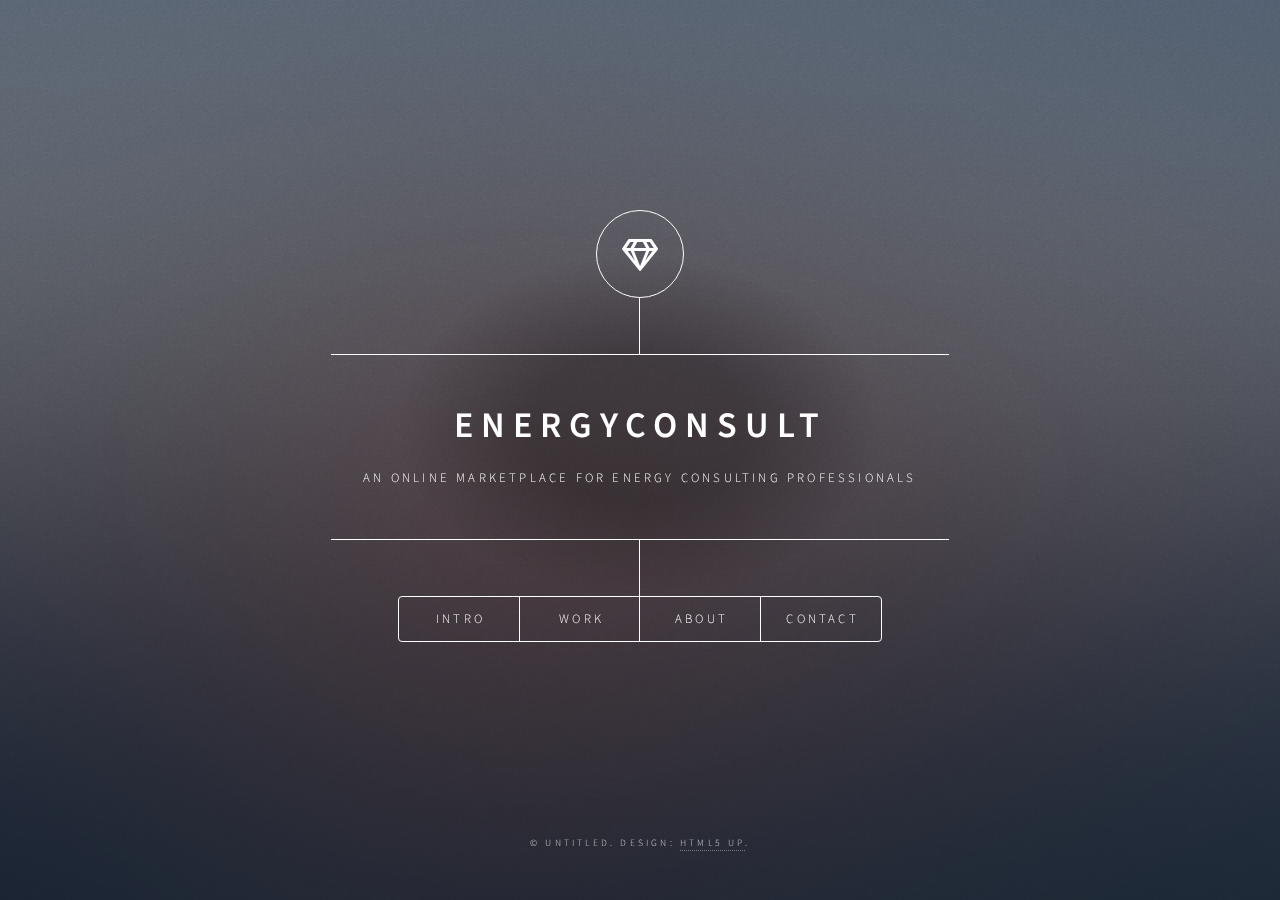
==== commit f088766e: "Update index.html" ====
--- a/index.html
+++ b/index.html
@@ -24,9 +24,9 @@
 						</div>
 						<div class="content">
 							<div class="inner">
-								<h1>Dimension</h1>
-								<p>A fully responsive site template designed by <a href="https://html5up.net">HTML5 UP</a> and released<br />
-								for free under the <a href="https://html5up.net/license">Creative Commons</a> license.</p>
+								<h1>EnergyConsult</h1>
+								<p>An Online Marketplace for Energy Consulting Professionals
+</p>
 							</div>
 						</div>
 						<nav>
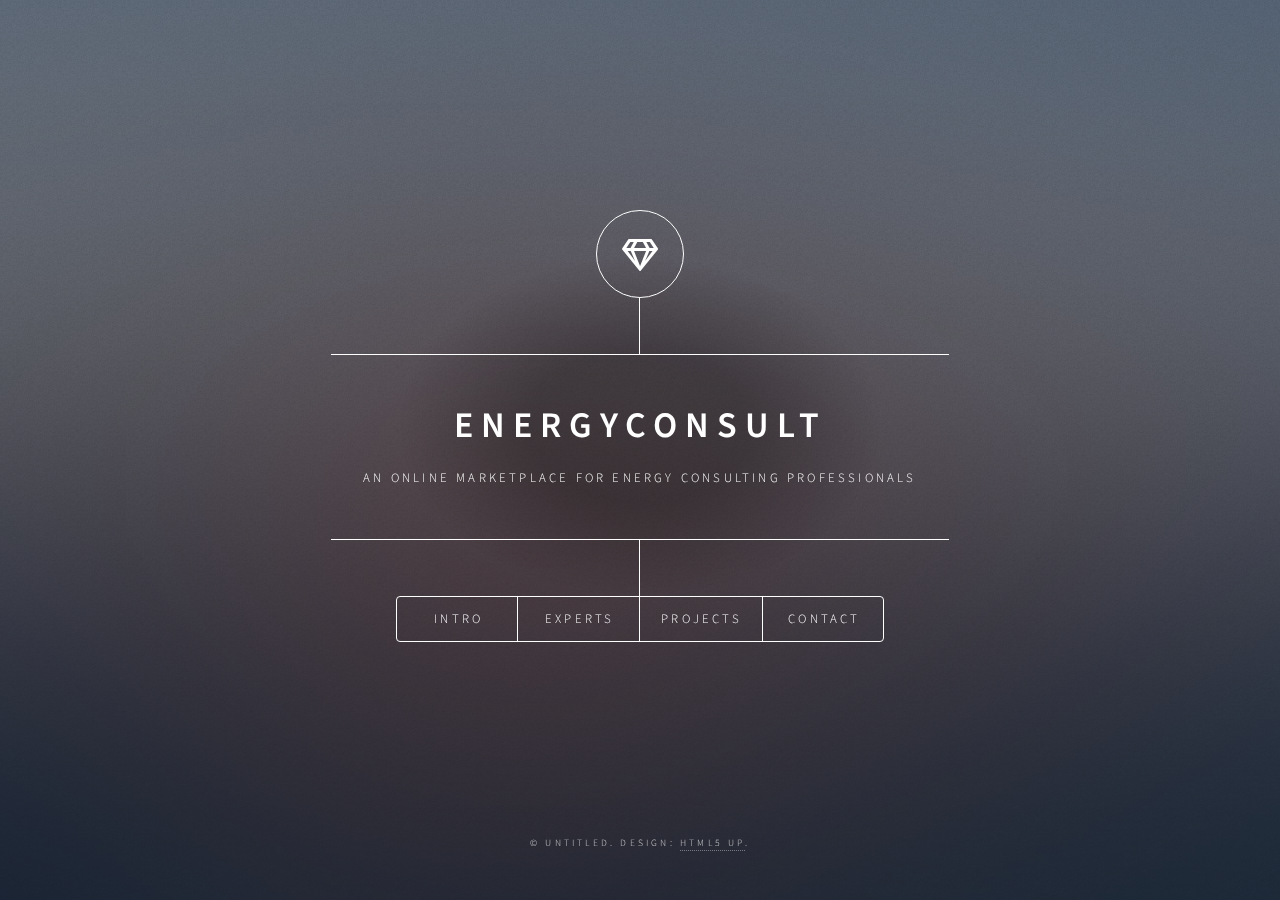
==== commit 20e46dff: "Update index.html" ====
--- a/index.html
+++ b/index.html
@@ -31,10 +31,10 @@
 						</div>
 						<nav>
 							<ul>
-								<li><a href="#intro">Intro</a></li>
-								<li><a href="#work">Work</a></li>
-								<li><a href="#about">About</a></li>
-								<li><a href="#contact">Contact</a></li>
+								<li><a href="#Intro">Intro</a></li>
+								<li><a href="#Experts">Experts</a></li>
+								<li><a href="#Projects">Projects</a></li>
+								<li><a href="#Contact">Contact</a></li>
 								<!--<li><a href="#elements">Elements</a></li>-->
 							</ul>
 						</nav>
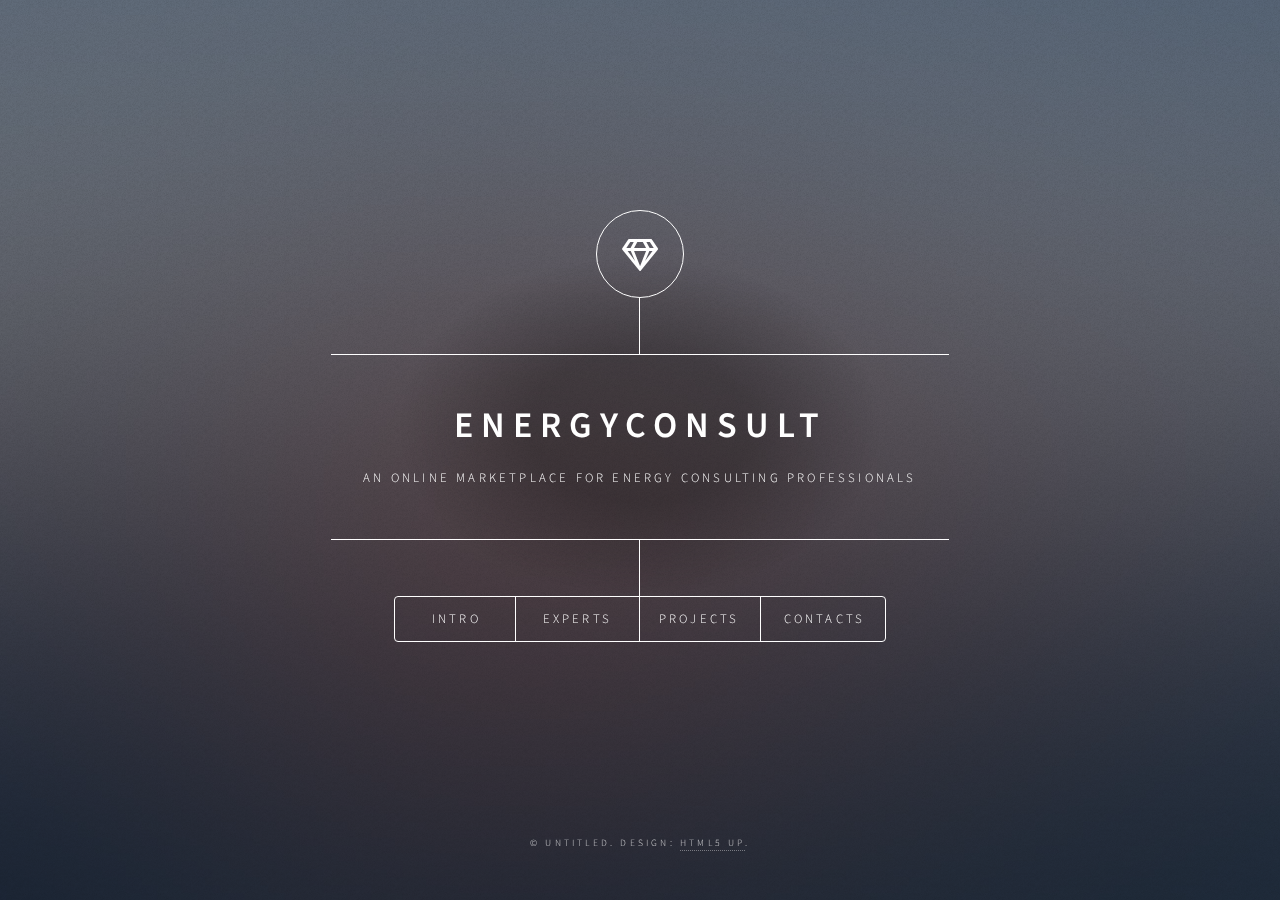
==== commit f6c92ccb: "Update index.html" ====
--- a/index.html
+++ b/index.html
@@ -31,10 +31,10 @@
 						</div>
 						<nav>
 							<ul>
-								<li><a href="#Intro">Intro</a></li>
-								<li><a href="#Experts">Experts</a></li>
-								<li><a href="#Projects">Projects</a></li>
-								<li><a href="#Contact">Contact</a></li>
+								<li><a href="#Intro.html">Intro</a></li>
+								<li><a href="#Experts.html">Experts</a></li>
+								<li><a href="#Projects.html">Projects</a></li>
+								<li><a href="#Contacts.html">Contacts</a></li>
 								<!--<li><a href="#elements">Elements</a></li>-->
 							</ul>
 						</nav>
